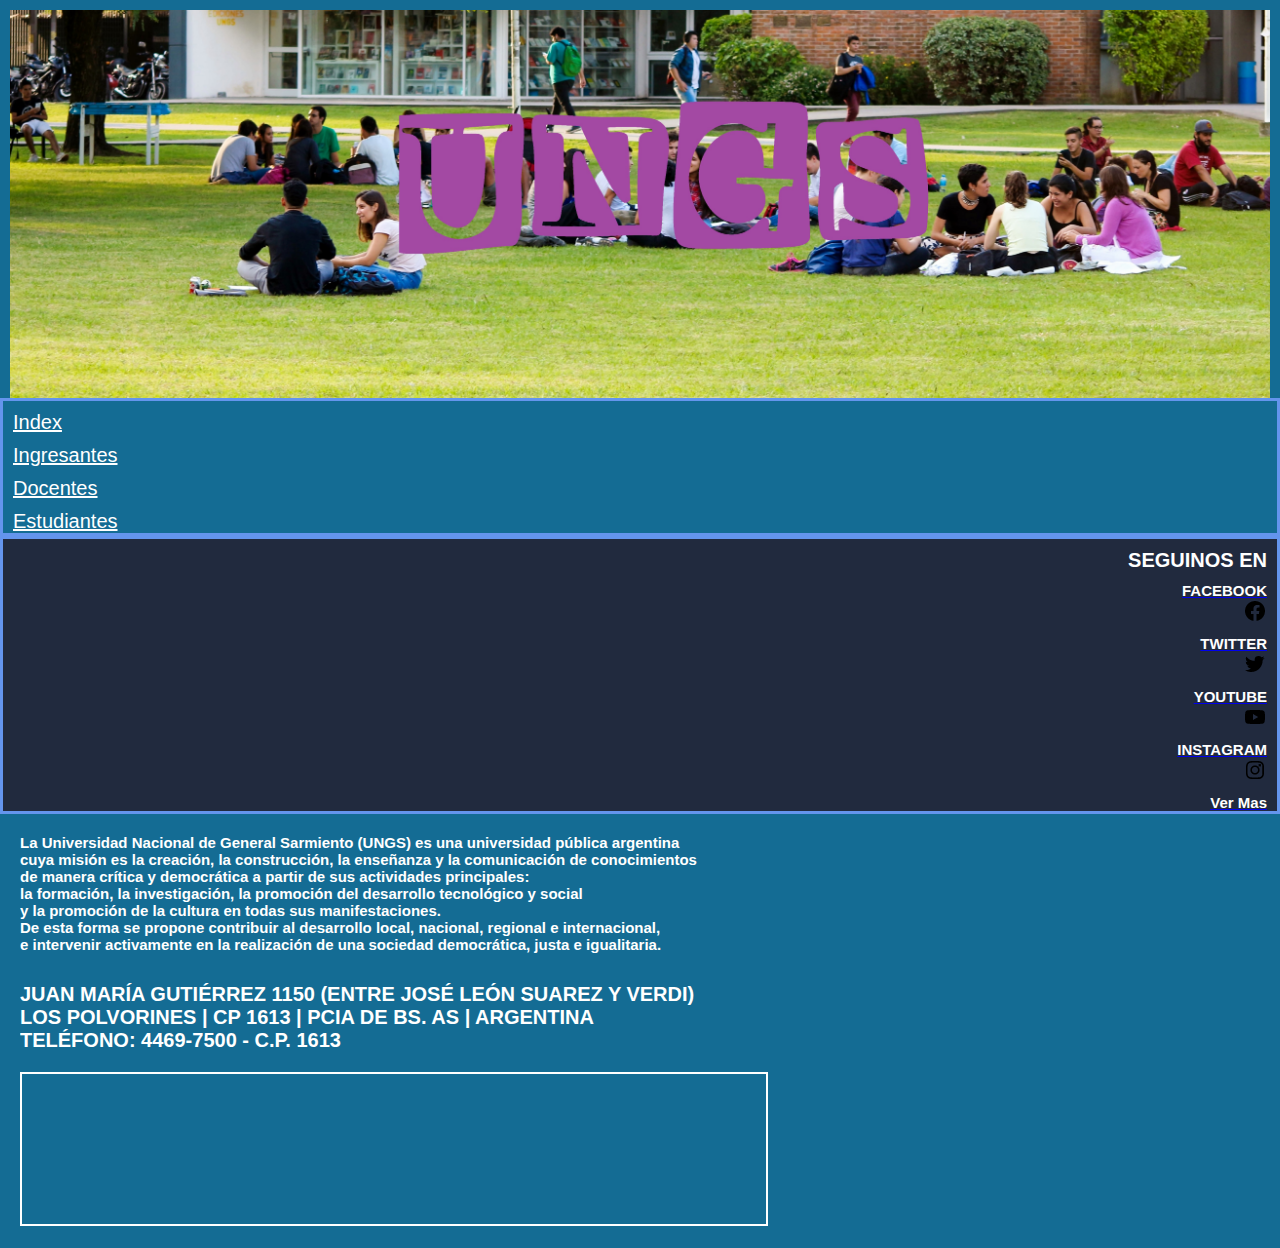
==== Pages/graduados.html @ 5fe57fe7 "preentrega2" ====
<!DOCTYPE html>
<html lang="en">
<head>
    <meta charset="UTF-8">
    <meta http-equiv="X-UA-Compatible" content="IE=edge">
    <meta name="viewport" content="width=device-width, initial-scale=1.0">
    <title>Graduados</title>
    <!--Css-->
    <link rel="stylesheet" href="../style.css">
</head>
<body>
    <header>
    <!--LOGO-->
    
    <div class="item3">
      <img class="logo" src="../Medios/ungsheader.jpg" alt="texto alternativo">
    </div>
  
      <!--MENU,LINKS-->
      <div class="container5">
      <nav id="nombre">
          <ul class="nombre">
            <div class="item3">
              <li><a href="../index.html">Index</a> </li>
            </div>
            <div class="item3">
              <li> <a href="../Pages/ingresantes.html" > Ingresantes </a></li>
            </div>
            <div class="item3">
              <li><a href="../Pages/docentes.html" > Docentes </a> </li> 
             </div> 
             <div class="item3">
              <li><a href="../Pages/estudiantes.html" > Estudiantes </a> </li>
            </div>
  
          </ul>
      </nav>
    </div>
    </header>
    <main>
        <!--Redes-->
    
        <section class="banner">
            <div class="redes">
              <div class="container3">
                <div class="item2">    
                  <h2>SEGUINOS EN</h2>
                </div>
            <div class="logosredes">
              
                  <div class="item2">
                    <a href="https://www.facebook.com/ungsoficial"><H4>FACEBOOK</H4></a>
                <img src="../Medios/facebook-circle-logo-24.png" alt="texto alternativo">
                  </div>
                  <div class="item2">
                    <a href="https://twitter.com/ungsoficial?ref_src=twsrc%5Etfw%7Ctwcamp%5Eembeddedtimeline%7Ctwterm%5Escreen-name%3Aungsoficial%7Ctwcon%5Es2"><H4>TWITTER</H4></a>
                <img src="../Medios/twitter-logo-24.png" alt="texto alternativo">
                  </div>
                  <div class="item2">
                <a href="https://www.youtube.com/watch?v=glJFJzp_lX0"><H4>YOUTUBE</H4></a>
                <img src="../Medios/youtube-logo-24.png" alt="texto alternativo">
                  </div>
                  <div class="item2">
                <a href="https://www.instagram.com/ungsoficial/?hl=es"><H4>INSTAGRAM</H4></a>
                <img src="../Medios/instagram-logo-24.png" alt="texto alternativo">
                  </div>
                </div>
            
                    <div class="item2">
                    <a href="https://www.ungs.edu.ar/"><h4>Ver Mas</h4></a>
                    </div>
                
              </div>
            </div>
        </section>
            
    <!--PIE-->
    
    
    </main>
    <footer class="pie">
        <h2>La Universidad Nacional de General Sarmiento (UNGS) es una universidad pública argentina <br>
             cuya misión es la creación, la construcción, la enseñanza y la comunicación de conocimientos <br>
              de manera crítica y democrática a partir de sus actividades principales: <br>
               la formación, la investigación, la promoción del desarrollo tecnológico y social <br>
                y la promoción de la cultura en todas sus manifestaciones. <br>
                 De esta forma se propone contribuir al desarrollo local, nacional, regional e internacional, <br>
                  e intervenir activamente en la realización de una sociedad democrática, justa e igualitaria.</h2>
        <h3><p>Juan María Gutiérrez 1150 (entre José León Suarez y Verdi)
            <br> Los Polvorines | CP 1613 | Pcia de Bs. As | Argentina
            <br> Teléfono: 4469-7500 - C.P. 1613</h3></p> 
        <section class="presentacion2">
            <iframe src="https://www.google.com/maps/embed?pb=!1m18!1m12!1m3!1d3287.202493550221!2d-58.703052524775906!3d-34.52309735324405!2m3!1f0!2f0!3f0!3m2!1i1024!2i768!4f13.1!3m3!1m2!1s0x95bcbd2507bec447%3A0x3e4c6acf8f9df78c!2sUniversidad%20Nacional%20de%20General%20Sarmiento%20(UNGS)!5e0!3m2!1ses!2sar!4v1684703181592!5m2!1ses!2sar" width="600" height="450" style="border: solid 2px;" allowfullscreen="" loading="lazy" referrerpolicy="no-referrer-when-downgrade"></iframe></section>
      </footer>
    
    
    
    </body>
    </html>
---- style.css ----
*{
    margin: 0;
    padding: 0;
    overflow-x: hidden;
}

html{
    font-size: 62.5%;
    font-family: 'Lekton', sans-serif;
}
/*HEADER*/

header  {
    background-color: #146C94;
    width: 100%;
    display: grid;
    text-align: center;
}

header img{
    width: 100%;
    margin-top: 0;
    margin-left: 0;
    display: grid;
}
header ul{
    width: 100%;
    background-color: #146C94;
    
    font-size: 0.1rem;
    display: grid;
    
    

}
header ul a{
    color: white;
    text-decoration:underline;
    font-size: 2rem;
}
header ul a:hover{
    color: black;
}

/*CUERPO*/

.cuerpo{
    background-color: #212A3E;
    width: 100%;
    
    
 }
 
/*TITULO PRINCIPAL*/
 .divTitulo1 h1{
    width:100%;
    margin-bottom: 20px;
    margin-left: 30px;
    margin-right: 20px;
    margin-top: 30px;
    
 }
 .divTitulo1 h1:hover{
  color: blueviolet;
 }
 .divTitulo1 img{
  width: 75%;
  margin-bottom: 10px;
  margin-left: 10px;  
 }
 .card {
  display:flex ;
  justify-content: space-evenly;
  margin-bottom: 30px;
}
 /*TITULOS SECUNDARIOS*/
 .divTitulo2 h4{
    margin-bottom: 20px;
    margin-left: 480px;

 }
 .divTitulo2 h3:hover{
  color: blueviolet;
 }
 .divTitulo2 img{
    width: 60%;
    margin-bottom: 10px;
    margin-left: 10px;
 }
 /*TITULOS TERCIARIOS*/
  .divTitulo3{
    display: flex;
 }
 .divTitulo3 h3:hover{
  color: blueviolet;
 }
 .divTitulo3 img{
    width: 80%;
    margin-bottom: 10px;
    margin-left: 20px;
 }
 
 .divTitulo3 h3{
    margin-bottom: 10px;
    margin-left: 20px;
    margin-top: 30px;

 }
 .divTitulo3 h4{
    margin-bottom: 10px;
    margin-left: 20px;
    margin-top: 30px;

 }

 .item {
  flex: 1;
  text-align: center;
  margin: 0 10px;
} 
/*banner redes*/

.banner{
    background-color: #212A3E;
    display: grid;
    
}
.banner .redes .logosredes img{
  
  justify-content: end;
}
.banner .redes a h4:hover{
 color: blueviolet;
}


.item2 {
    flex: 1;
    text-align: end;
    margin: 0 10px;
    margin-top: 10px;
  } 
  .item3 {
    flex: 1;
    text-align: start;
    margin: 0 10px;
    margin-top: 10px;
  } 
  .item4 {
    flex: 1;
    text-align: start;
    margin-top: 30px;
    margin-left: 20px;
    
  }
  .item4 h2,h3{
    color: white;
    font-size: 2rem;
    font-weight: bolder;
    text-transform: uppercase;
  }
  .item4 h5{
    color: white;
    font-size: 1.5rem;
    font-weight: bolder;
    text-transform: uppercase;
    
  }
  .item4 h6{
    color: white;
    font-size: 1.5rem;
    font-weight: bolder;
    text-transform: uppercase;
  }
  .item4 h6:hover{
    color: aqua;
  }
  .item4 p{
    color: white;
    font-size: 1.5rem;

  }

/*LETRA Y COLOR*/
main h1{
    color: white;
    font-size: 2rem;
    font-weight: bold;
    text-transform: uppercase;
    
}
main h2{
    color: white;
    font-size: 2rem;
    font-weight: bolder;
    text-transform: uppercase;
}
main h3{
    color: white;
    font-size: 2rem;
    text-transform: uppercase;
    
}
main h4{
    color: white;
    font-size: 1.5rem;
    font-weight: bolder;
    
}
main p{
    color: white;
    font-size: 1.5rem;
}


/*footer*/
.pie{
    
    background-color: #146C94;
    color: white;
    padding: 20px;    
}
.pie h3{
    text-align: start; 
    margin-top: 30px;
    
}
.presentacion2 iframe{
    width: 60%;
    margin-left: 0;
    margin-top: 20px;
    height: 60%;   
    
}


/*GRID*/
.grid-container {
  display: grid;
  grid-template-columns: repeat(12, 1fr);
  gap: 10px;
}

.grid-container > * {
  grid-column: span 12;
}

.grid-container > *:nth-child(odd) {
  grid-column: span 6;
}

.grid-container > *:nth-child(3n+2) {
  grid-column: span 4;
}

.grid-container > *:nth-child(3n+1),
.grid-container > *:nth-child(3n+3) {
  grid-column: span 2;
}


/* Estilos generales */

body {
    margin: 0;
    padding: 0;
    font-family: Arial, sans-serif;
  }
  
  .container {/*Titulos3*/
    display: grid;
    grid-template-columns: repeat(4, 3fr);
    border: 3px solid cornflowerblue;
  }
  .container2 { /*Titulos2*/
    display: grid;
    grid-template-columns: repeat(2, 3fr);
    border: 3px solid cornflowerblue;
  }
  .container3 {/*REDES*/
    display: grid;
    border: 3px solid cornflowerblue;
    grid-template-columns: repeat(1, 4fr);
    
  }
  .container1 {/*titulo principal*/
    display: grid;
    border: 3px solid cornflowerblue;
    grid-template-columns: repeat(1, 4fr);
    
  }
    
  .container5 {/*header*/
    display: grid;
    grid-template-rows: repeat(1, 4fr);
    border: 3px solid cornflowerblue;
  }
  /* Estilos para dispositivos de pantalla pequeña */
  
  @media screen and (max-width: 400px) {
    .divTitulo1,
    .divTitulo2,
    .redes,
    .presentacion {
      grid-column: span 12;
    }
  }
  
  /* Estilos para dispositivos de pantalla mediana */
  
  @media screen and (min-width: 401px) and (max-width: 1024px) {
    .divTitulo1,
    .divTitulo2,
    .redes,
    .presentacion {
      grid-column: span 6;
    }
    
    .cuerpo {
      grid-column: span 12;
    }
  }
  
  /* Estilos para dispositivos de pantalla grande */
  
  @media screen and (min-width: 1025px) {
    .divTitulo1,
    .divTitulo2,
    .redes,
    .presentacion {
      grid-column: span 4;
    }
    
    .cuerpo {
      grid-column: span 8;
    }
  }
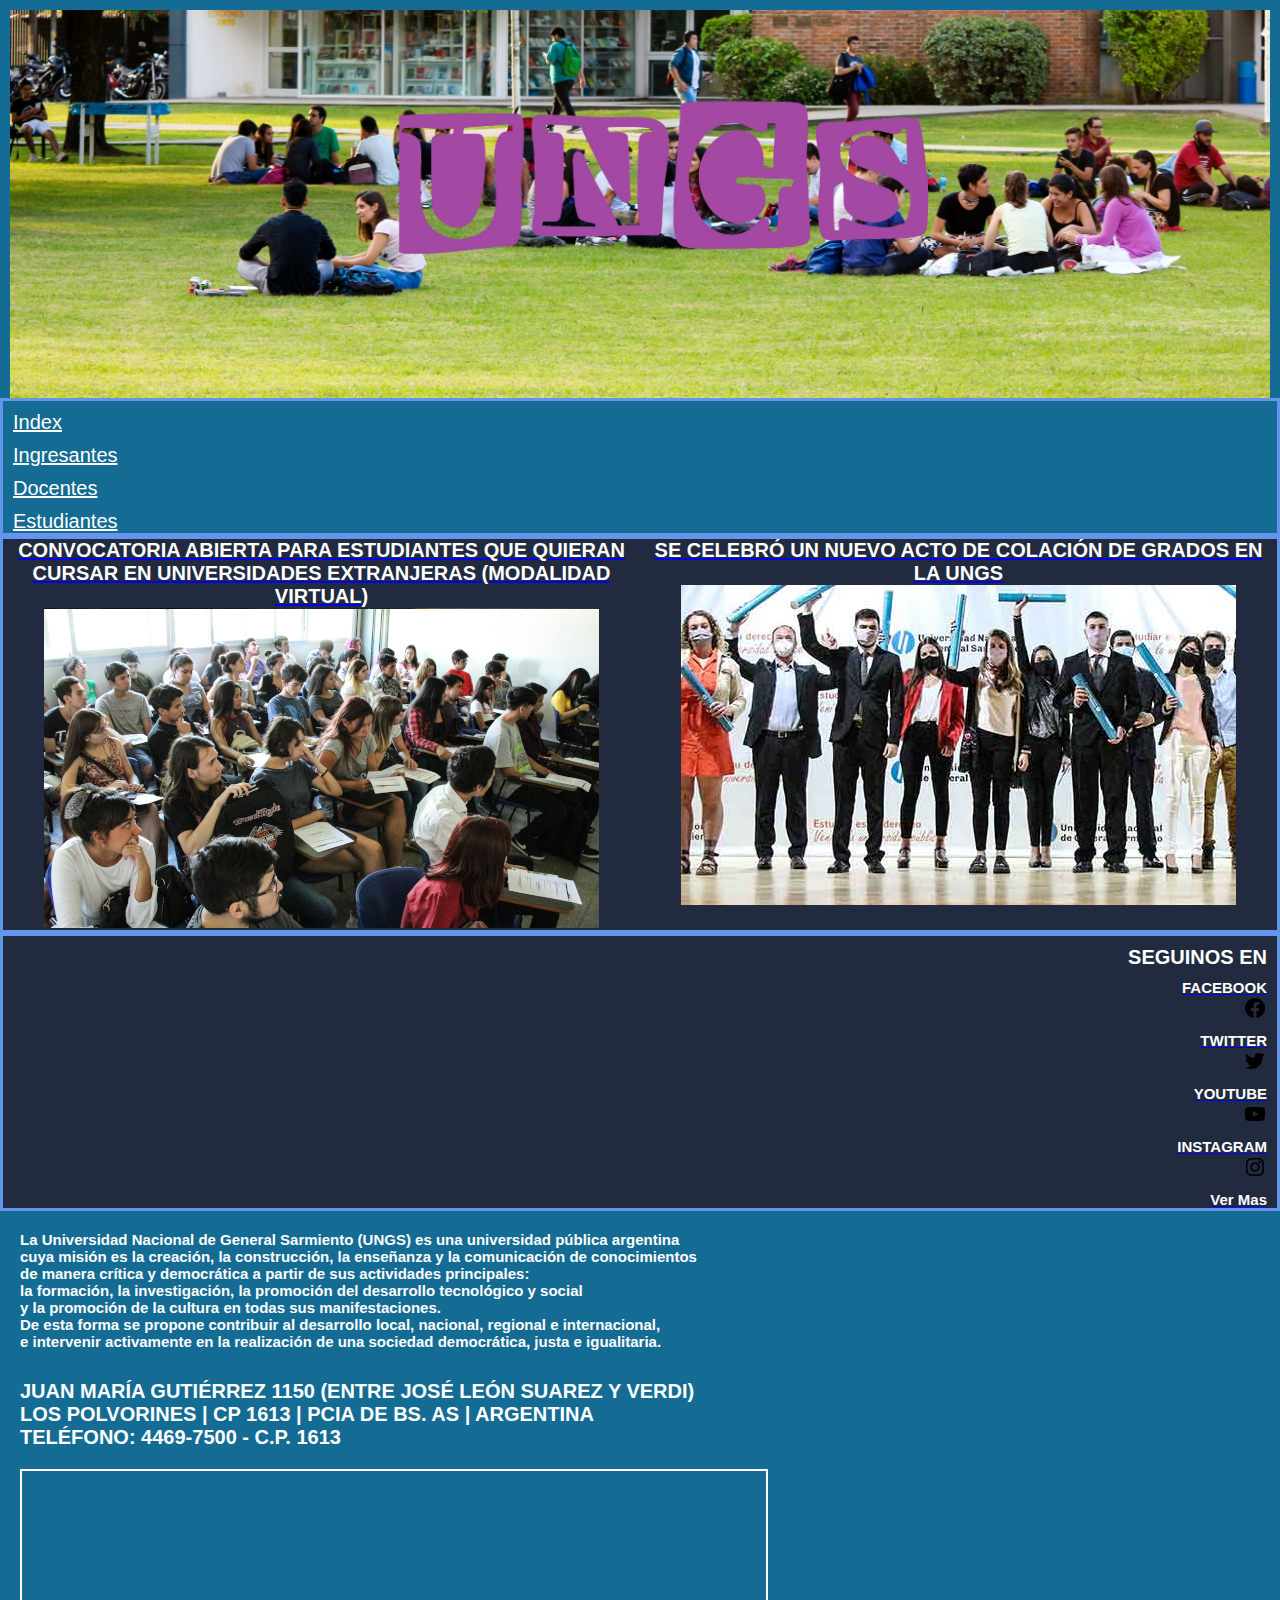
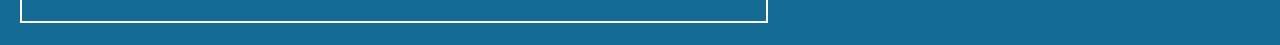
==== commit df641871: "arreglos de pestañas" ====
--- a/Pages/graduados.html
+++ b/Pages/graduados.html
@@ -38,6 +38,19 @@
     </div>
     </header>
     <main>
+      <section class="cuerpo">
+      <div class="container2">
+        <div class="item">
+
+<a href="https://www.ungs.edu.ar/evento/convocatoria-abierta-para-estudiantes-que-quieran-cursar-en-universidades-extranjeras-modalidad-virtual"><h3>Convocatoria abierta para estudiantes que quieran cursar en universidades extranjeras (modalidad virtual)</h3></a>
+<img src="../Medios/Estudiantes1.jpg" alt="texto alternativo">
+</div>
+        <div class="item">
+<a href="https://www.ungs.edu.ar/new/nuevos-15-graduados-y-graduadas-en-la-ungs"><h3>Se celebró un nuevo acto de colación de grados en la UNGS</h3></a>
+<img src="../Medios/colacion-7-de-octubre.jpg" alt="texto alternativo">
+        </div>
+      </div>
+    </section>
         <!--Redes-->
     
         <section class="banner">
